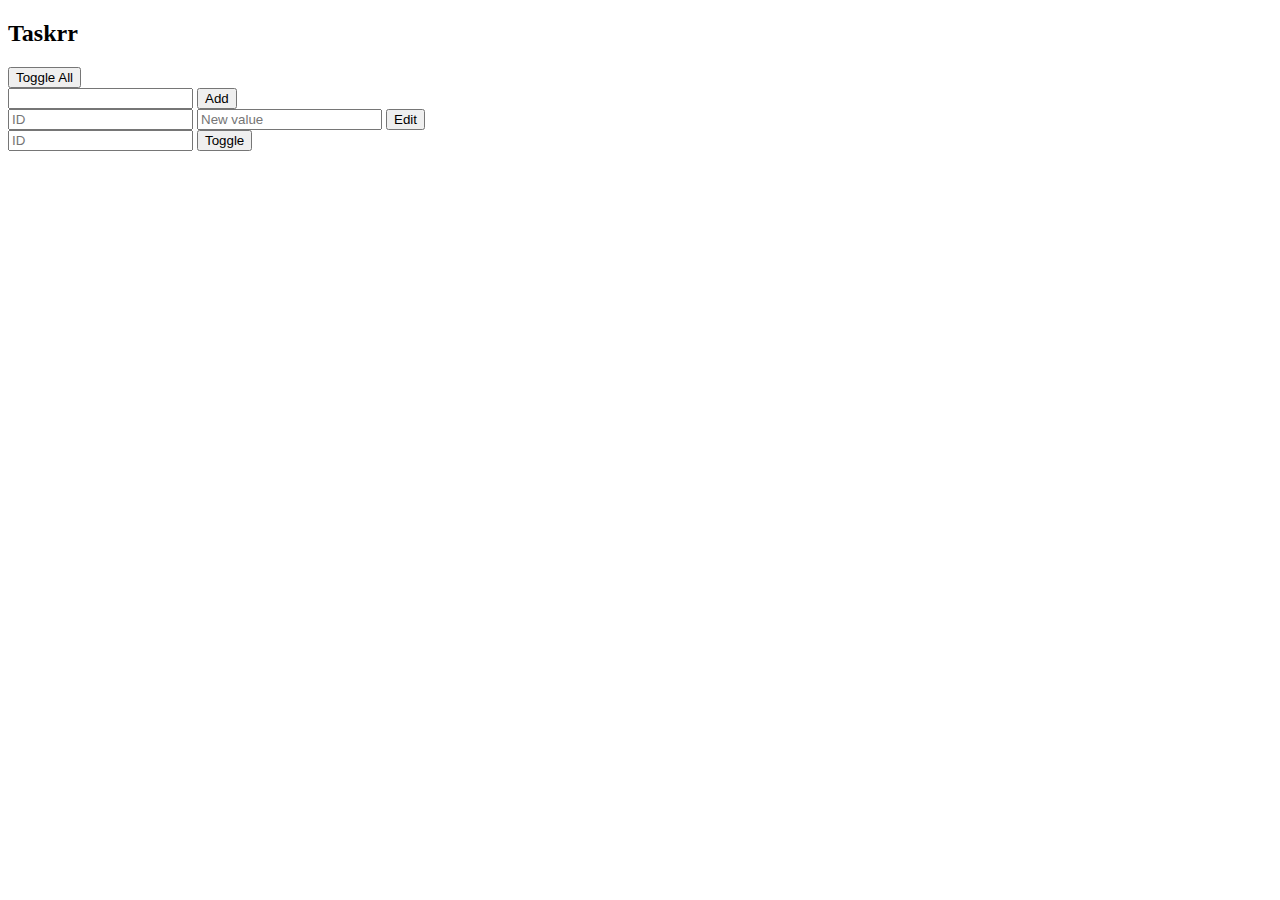
==== index.html @ 009e3085 "Add files via upload" ====
<!DOCTYPE html>
<html>
	<head>
		<title>taskrr</title>
	</head>
	<body>

		<h2>Taskrr</h2>
		<div>
			<button onclick="handlers.toggleAll()">Toggle All</button>
		</div>
		
		<div>
			<input type="text" id="addTodoText">
			<button onclick="handlers.addTodo()">Add</button>
		</div>

		<div>
			<input type="number" id="editPosition" placeholder="ID">
			<input type="text" id="editTodoText" placeholder="New value">
			<button onclick="handlers.editTodo()">Edit</button>
		</div>

		<div>
			<input type="number" id="togglePosition" placeholder="ID">
			<button onclick="handlers.toggleTodo()">Toggle</button>
		</div>

		<div>
			<ul>
			</ul>
		</div>


		<script src="script.js"></script> 
	</body>
</html>
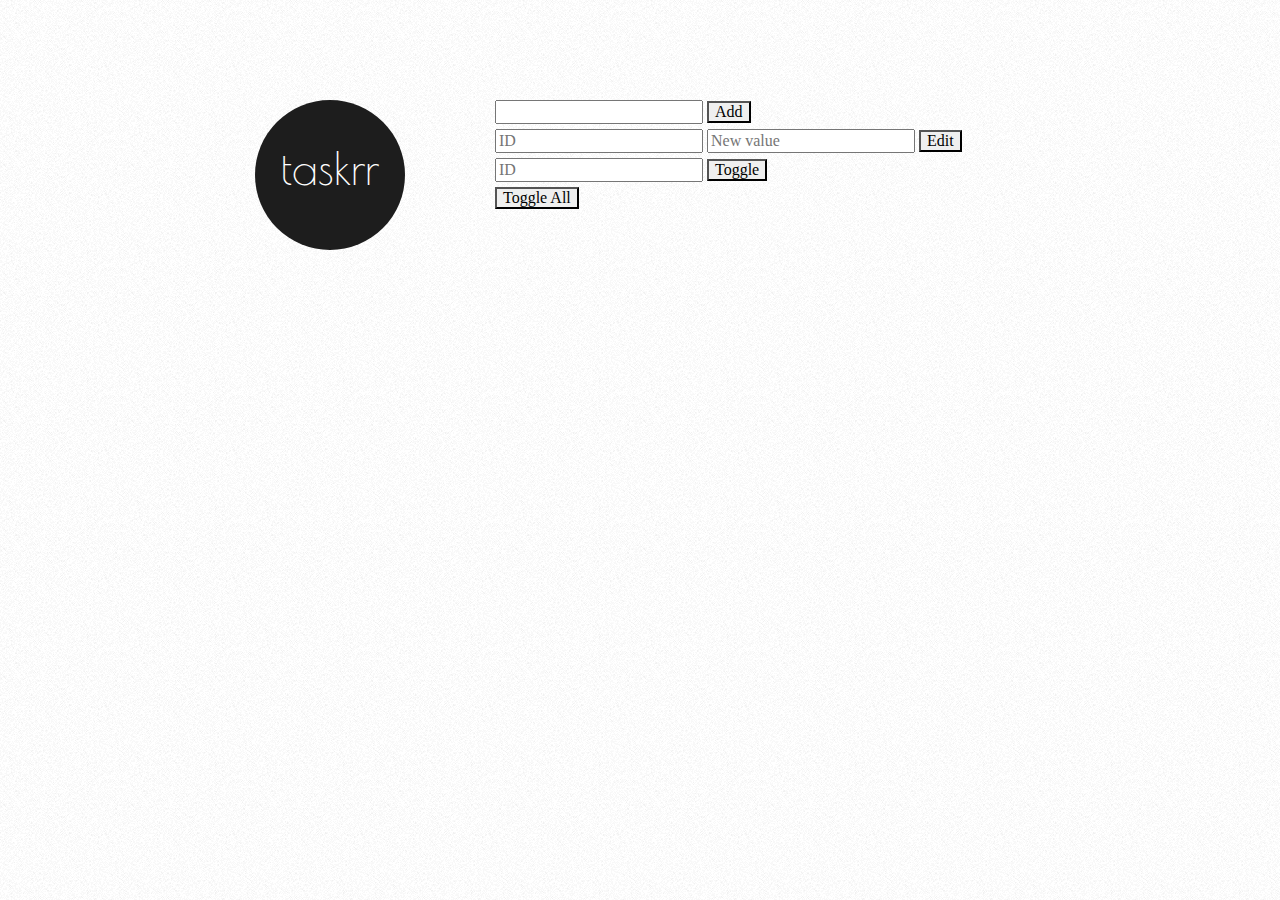
==== commit e9f5f515: "Improved index, added CSS" ====
--- a/index.html
+++ b/index.html
@@ -1,34 +1,47 @@
 <!DOCTYPE html>
 <html>
 	<head>
-		<title>taskrr</title>
+		<title>taskrr</title>	
+		<link rel="stylesheet" href="css/bootstrap.min.css" />
+		<link rel="stylesheet" href="css/style.css" />
+		<link rel="icon" type="image/ico" href="images/favico.ico"/>
+		<meta name="viewport" content="width=device-width, initial-scale=1, shrink-to-fit=no">
 	</head>
 	<body>
 
-		<h2>Taskrr</h2>
-		<div>
-			<button onclick="handlers.toggleAll()">Toggle All</button>
-		</div>
-		
-		<div>
-			<input type="text" id="addTodoText">
-			<button onclick="handlers.addTodo()">Add</button>
-		</div>
+		<div id="wrapper">
+			<div class="container">
+				<section id="sidebar">
+					<a href="index.html" id="logo">taskrr</a>
+				</section>
 
-		<div>
-			<input type="number" id="editPosition" placeholder="ID">
-			<input type="text" id="editTodoText" placeholder="New value">
-			<button onclick="handlers.editTodo()">Edit</button>
-		</div>
+				<section id="taskrr">
+					<div class="input">
+						<input type="text" id="addTodoText">
+						<button onclick="handlers.addTodo()">Add</button>
+					</div>
 
-		<div>
-			<input type="number" id="togglePosition" placeholder="ID">
-			<button onclick="handlers.toggleTodo()">Toggle</button>
-		</div>
+					<div class="input">
+						<input type="number" id="editPosition" placeholder="ID">
+						<input type="text" id="editTodoText" placeholder="New value">
+						<button onclick="handlers.editTodo()">Edit</button>
+					</div>
 
-		<div>
-			<ul>
-			</ul>
+					<div class="input">
+						<input type="number" id="togglePosition" placeholder="ID">
+						<button onclick="handlers.toggleTodo()">Toggle</button>
+					</div>
+
+					<div class="input">
+						<button onclick="handlers.toggleAll()">Toggle All</button>
+					</div>
+
+					<div>
+						<ul>
+						</ul>
+					</div>
+				</section>
+			</div>
 		</div>
 
 
--- a/css/style.css
+++ b/css/style.css
@@ -0,0 +1,186 @@
+@import url('https://fonts.googleapis.com/css?family=Poiret+One');
+
+/* Reset */
+
+html, body, div, span, applet, object, iframe,
+h1, h2, h3, h4, h5, h6, p, blockquote, pre,
+a, abbr, acronym, address, big, cite, code,
+del, dfn, em, img, ins, kbd, q, s, samp,
+small, strike, strong, sub, sup, tt, var,
+b, u, i, center,
+dl, dt, dd, ol, ul, li,
+fieldset, form, label, legend,
+table, caption, tbody, tfoot, thead, tr, th, td,
+article, aside, canvas, details, embed, 
+figure, figcaption, footer, header, hgroup, 
+menu, nav, output, ruby, section, summary,
+time, mark, audio, video {
+	margin: 0;
+	padding: 0;
+	border: 0;
+	font-size: 100%;
+	font: inherit;
+	vertical-align: baseline;
+}
+/* HTML5 display-role reset for older browsers */
+article, aside, details, figcaption, figure, 
+footer, header, hgroup, menu, nav, section {
+	display: block;
+}
+body {
+	line-height: 1;
+}
+ol, ul {
+	list-style: none;
+}
+blockquote, q {
+	quotes: none;
+}
+blockquote:before, blockquote:after,
+q:before, q:after {
+	content: '';
+	content: none;
+}
+table {
+	border-collapse: collapse;
+	border-spacing: 0;
+}
+
+/* Reset */
+
+body {
+	background-image: url("../images/bg01.png");
+	background-repeat: repeat;
+}
+
+#wrapper {
+	margin-top: 100px;
+	margin-left: auto;
+	margin-right: auto;
+}
+
+.container {
+	max-width: 950px;
+	border: 0px solid #000;	
+}
+
+h1 {
+    margin-top: 0;
+}
+
+#sidebar {
+	margin-right: 15px;
+	width: 300px;
+	height: 100%;
+	color: #444444;
+	float: left;
+}
+
+#taskrr {
+	float: left;
+}
+
+.deleteButton {
+	margin-left: 10px;
+}
+
+#logo {
+	font-family: 'Poiret One', cursive;
+	display: block;
+	width: 150px;
+	height: 150px;
+	border-radius: 75px;
+	font-size: 45px;
+	color: #fff;
+	line-height: 137px;
+	text-align: center;
+	text-decoration: none;
+	background: #1d1d1d;
+	font-weight: 400;
+	margin-left: auto;
+	margin-right: auto;
+	margin-bottom: 30px;
+	transition: all 150ms ease-in;
+}
+
+#logo:hover {
+	color: #ccc;
+	text-decoration: none;
+	background: #333;
+}
+
+.input {
+	margin-bottom: 5px;
+}
+
+.liClass {
+	margin-bottom: 5px;
+}
+
+.image img{
+	border-radius: 4px;
+	width: 100%;
+	height: auto;
+	display: block;
+}
+
+.row > * {
+	margin: 0 0 20px 0;
+	padding: 0 10px;
+}
+
+
+@media screen and (max-width: 1680px) {
+		.container img {
+
+		}
+	}
+
+@media screen and (max-width: 1500px) {
+	.container img {
+	
+	}
+}
+
+@media screen and (max-width: 1280px) {
+	.container img {
+	
+	}
+}
+
+@media screen and (max-width: 980px) {
+	.container img {
+	
+	}
+}
+
+@media screen and (max-width: 800px) {
+	#sidebar, #gallery {
+		float: none; 
+		width: 100%;
+		margin-bottom:20px;
+		margin-left: auto;
+		margin-right: auto;
+	}
+
+	#wrapper {
+		margin-top: 50px;
+	}
+
+	.description {
+		width: 220px;
+		margin-left: auto;
+		margin-right: auto;
+	}
+
+
+}
+
+
+@media screen and (max-width: 320px) {
+	.container img {
+		
+	}
+}
+
+
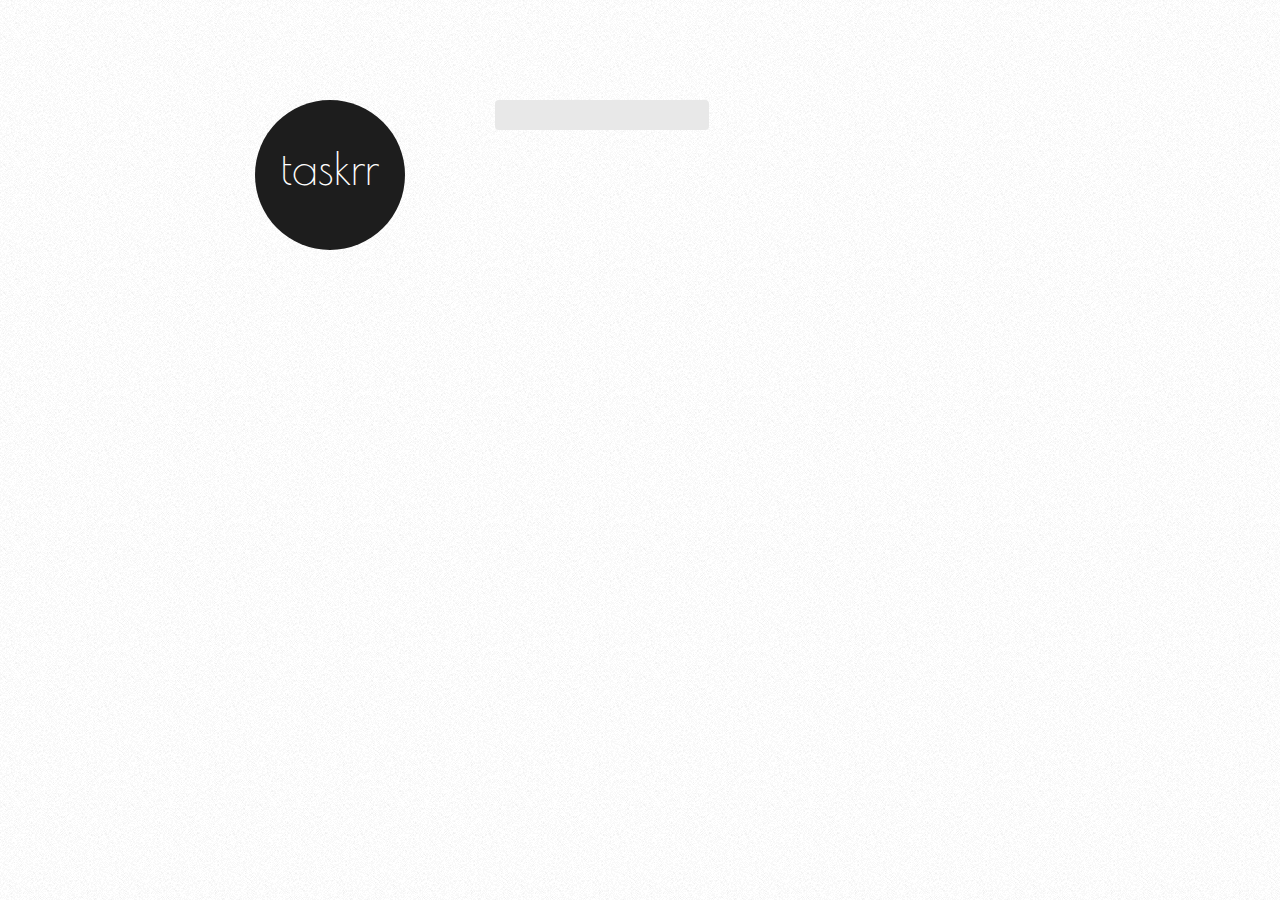
==== commit 6e5d0f56: "Added features, sexy looks" ====
--- a/index.html
+++ b/index.html
@@ -3,6 +3,7 @@
 	<head>
 		<title>taskrr</title>	
 		<link rel="stylesheet" href="css/bootstrap.min.css" />
+		<link rel="stylesheet" href="https://use.fontawesome.com/releases/v5.1.1/css/all.css" integrity="sha384-O8whS3fhG2OnA5Kas0Y9l3cfpmYjapjI0E4theH4iuMD+pLhbf6JI0jIMfYcK3yZ" crossorigin="anonymous">
 		<link rel="stylesheet" href="css/style.css" />
 		<link rel="icon" type="image/ico" href="images/favico.ico"/>
 		<meta name="viewport" content="width=device-width, initial-scale=1, shrink-to-fit=no">
@@ -18,23 +19,12 @@
 				<section id="taskrr">
 					<div class="input">
 						<input type="text" id="addTodoText">
-						<button onclick="handlers.addTodo()">Add</button>
+						<i class="fas fa-plus" onclick="handlers.addTodo()"></i>
 					</div>
 
-					<div class="input">
-						<input type="number" id="editPosition" placeholder="ID">
-						<input type="text" id="editTodoText" placeholder="New value">
-						<button onclick="handlers.editTodo()">Edit</button>
-					</div>
-
-					<div class="input">
-						<input type="number" id="togglePosition" placeholder="ID">
-						<button onclick="handlers.toggleTodo()">Toggle</button>
-					</div>
-
-					<div class="input">
+<!-- 					<div class="input">
 						<button onclick="handlers.toggleAll()">Toggle All</button>
-					</div>
+					</div> -->
 
 					<div>
 						<ul>
--- a/css/style.css
+++ b/css/style.css
@@ -50,6 +50,7 @@
 
 body {
 	background-image: url("../images/bg01.png");
+	/*background-color: #7B7B7B;*/
 	background-repeat: repeat;
 }
 
@@ -78,10 +79,6 @@
 
 #taskrr {
 	float: left;
-}
-
-.deleteButton {
-	margin-left: 10px;
 }
 
 #logo {
@@ -113,8 +110,180 @@
 	margin-bottom: 5px;
 }
 
+#addTodoText {
+	height: 30px;
+	border: 0px solid red;
+	background-color: #E8E8E8;
+	border-radius: 4px;
+	padding: 12px 7px;	
+}
+
+.fa-plus {
+	vertical-align: middle;
+	font-size: 20px;
+	color: #28CA00;
+}
+
+.fa-plus:hover {
+	font-size: 20px;
+	color: #31F900;
+}
+
+#addTodoText:focus {
+	outline-width: 0;
+}
+
 .liClass {
-	margin-bottom: 5px;
+	width: 400px;
+	height: 40px;
+	line-height: 40px;
+}
+
+.liClass:hover {
+	background-color: #EDEDED;
+	border-radius: 5px;
+}
+
+.liClassCompleted {
+	width: 400px;
+	height: 40px;
+	text-decoration: line-through;
+	color: #A7A7A7;
+	line-height: 40px;
+}
+
+.liClassCompleted:hover {
+	background-color: #EDEDED;
+	border-radius: 5px;
+}
+
+.deleteButton {
+	float: right;
+	margin-left: 5px;
+}
+
+.fa-edit {
+	display: none;
+	line-height: 40px;
+	font-size: 17px;
+	float: right;
+	color: #0083D3;	
+}
+
+.fa-edit:hover {
+	float: right;
+	color: #00B6FF;	
+}
+
+.liClass:hover > .fa-edit {
+	display: inline;
+}
+
+.liClass:hover > .fa-times {
+	display: inline;
+}
+
+.liClass:hover > .fa-edit {
+	display: inline;
+}
+
+.liClassCompleted:hover > .fa-times {
+	display: inline;
+}
+
+.fa-times {
+	display: none;
+	line-height: 40px;
+	font-size: 23px;
+	float: right;
+	margin-left: 5px;
+	margin-right: 10px;
+	color: #B40000;
+}
+
+.fa-times:hover {
+	float: right;
+	margin-left: 5px;
+	color: #FF0000;
+}
+
+.fa-check {
+	float: left;
+	margin-left: 5px;
+	line-height: 40px;
+	font-size: 20px;
+	color: #28CA00;
+}
+
+.fa-check:hover {
+	color: #31F900;
+}
+
+.editButton {
+	margin-left: 10px;
+}
+
+.editTextInput {
+	margin-top: 5px;
+	margin-left: 26px;
+	float: left;
+	height: 30px;
+	border: 0px solid red;
+	background-color: #D2D2D2;
+	border-radius: 4px;
+	padding: 12px 7px;
+	outline-width: 0;
+}
+
+.confirmEditButton {
+	margin-left: 5px;
+	float: left;
+}
+
+.checkboxInput {
+	position: relative;
+	float: left;
+	margin-right: 5px;
+	margin-left: 10px;
+	margin-top: 13px;
+	opacity: 0;
+	z-index: 999;
+	/*display: none;*/
+}
+
+.fa-circle {
+	color: #A7A7A7;
+	font-size: 20px;
+	position: relative;
+	float: left;
+	margin-right: 5px;
+	margin-top: 10px;
+	margin-left: -20px;
+	z-index: 900;
+}
+
+.fa-check-circle {
+	color: #28CA00;
+	font-size: 20px;
+	position: relative;
+	margin-right: 5px;
+	margin-left: -20px;
+	float: left;
+	display: none;
+	z-index: 900;
+}
+
+input[type=checkbox]:checked ~ .fa-check-circle{
+	display: inline-block;
+	margin-top: 10px;
+}
+
+input[type=checkbox]:checked ~ .fa-circle{
+	display: none;
+}
+
+input[type=checkbox]{
+	transform: scale(3);
 }
 
 .image img{
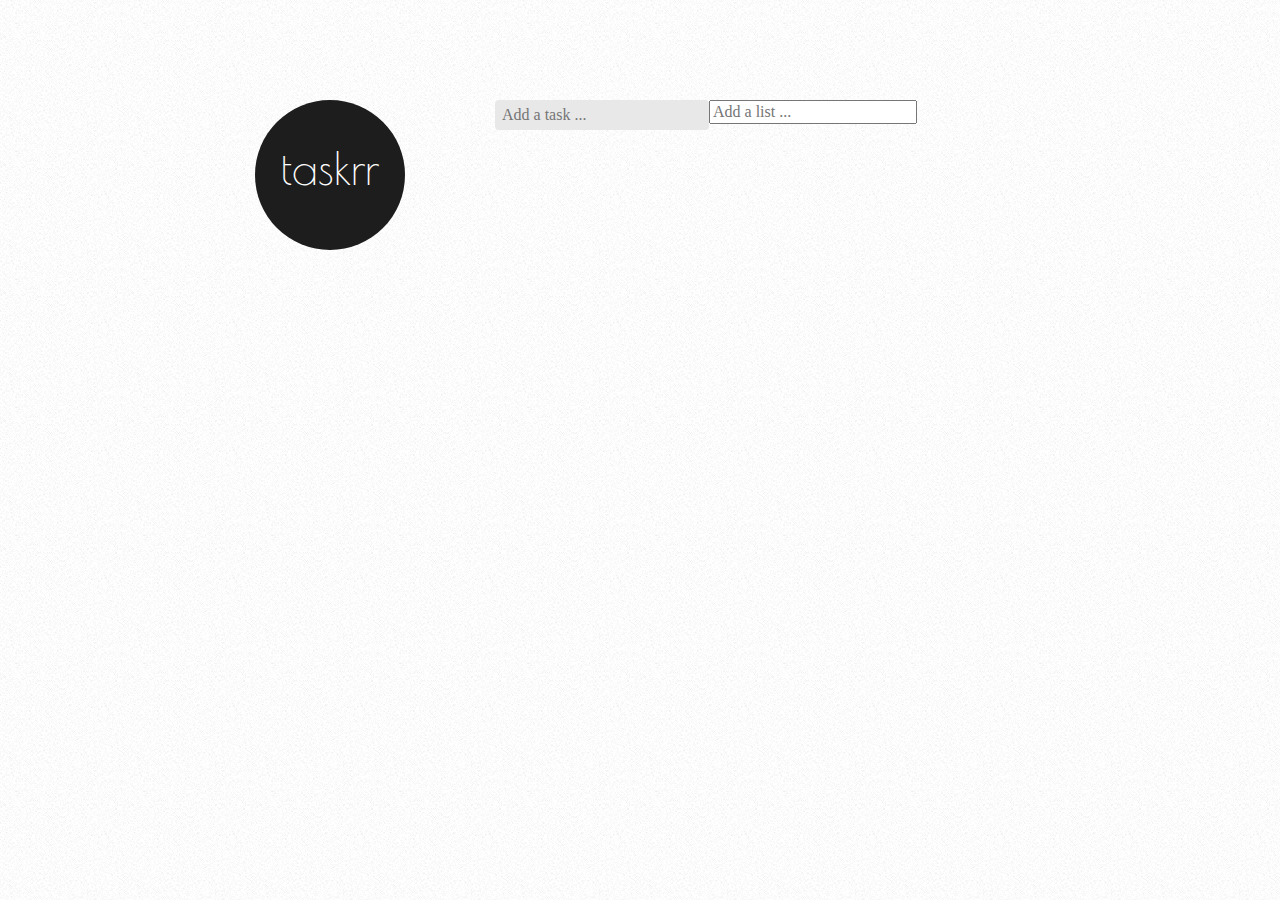
==== commit 916126e2: "Add files via upload" ====
--- a/index.html
+++ b/index.html
@@ -16,21 +16,30 @@
 					<a href="index.html" id="logo">taskrr</a>
 				</section>
 
+
+
 				<section id="taskrr">
 					<div class="input">
-						<input type="text" id="addTodoText">
+						<input type="text" id="addTodoText" placeholder="Add a task ...">
 						<i class="fas fa-plus" onclick="handlers.addTodo()"></i>
 					</div>
 
-<!-- 					<div class="input">
-						<button onclick="handlers.toggleAll()">Toggle All</button>
-					</div> -->
+					<div>
+						<ul id="notcompleted" class="todoUl"></ul>
+					</div>
 
 					<div>
-						<ul>
-						</ul>
+						<ul id="completed" class="todoUl"></ul>
 					</div>
 				</section>
+
+				<section id="lists">
+					<div class="input">
+						<input type="text" id="addListText" maxlength="40" placeholder="Add a list ...">
+						<i class="fas fa-plus" onclick="handlers.addList()"></i>
+					</div>
+					<ul class="listsUl"></ul>
+				</section>	
 			</div>
 		</div>
 
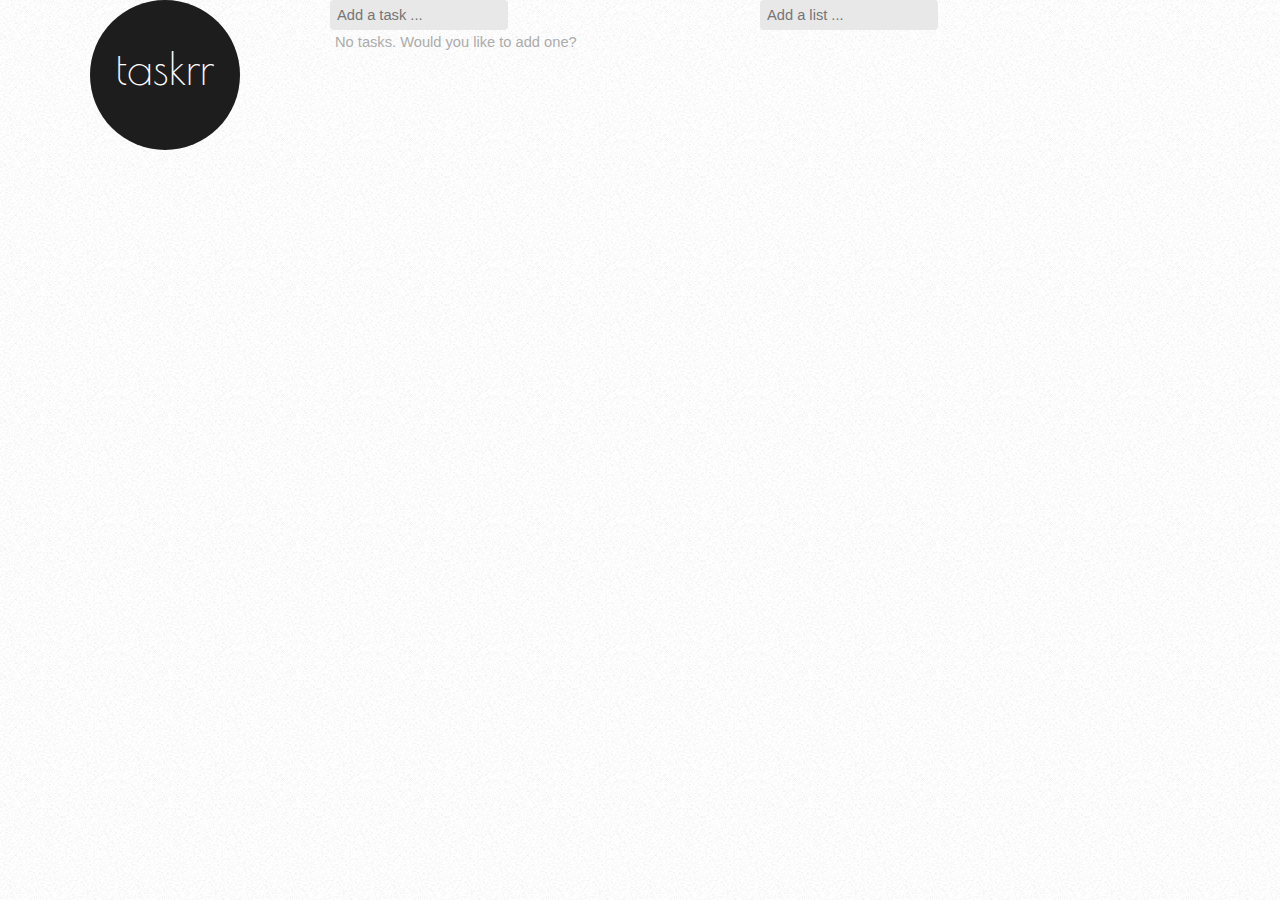
==== commit 71fd6594: "Add files via upload" ====
--- a/index.html
+++ b/index.html
@@ -9,40 +9,24 @@
 		<meta name="viewport" content="width=device-width, initial-scale=1, shrink-to-fit=no">
 	</head>
 	<body>
+		<div class="container">
+			<section id="sidebar">
+				<a href="index.html" id="logo">taskrr</a>
+			</section>
 
-		<div id="wrapper">
-			<div class="container">
-				<section id="sidebar">
-					<a href="index.html" id="logo">taskrr</a>
-				</section>
+			<section id="taskrr">
+				<input type="text" id="addTodoText" placeholder="Add a task ...">
+				<i class="fas fa-plus" onclick="handlers.addTodo()"></i>
+				<ul id="notcompleted" class="todoUl"></ul>
+				<ul id="completed" class="todoUl"></ul>
+			</section>
 
-
-
-				<section id="taskrr">
-					<div class="input">
-						<input type="text" id="addTodoText" placeholder="Add a task ...">
-						<i class="fas fa-plus" onclick="handlers.addTodo()"></i>
-					</div>
-
-					<div>
-						<ul id="notcompleted" class="todoUl"></ul>
-					</div>
-
-					<div>
-						<ul id="completed" class="todoUl"></ul>
-					</div>
-				</section>
-
-				<section id="lists">
-					<div class="input">
-						<input type="text" id="addListText" maxlength="40" placeholder="Add a list ...">
-						<i class="fas fa-plus" onclick="handlers.addList()"></i>
-					</div>
-					<ul class="listsUl"></ul>
-				</section>	
-			</div>
+			<section id="lists">
+				<input type="text" id="addListText" maxlength="40" placeholder="Add a list ...">
+				<i class="fas fa-plus" onclick="handlers.addList()"></i>
+				<ul class="listsUl"></ul>
+			</section>	
 		</div>
-
 
 		<script src="script.js"></script> 
 	</body>
--- a/css/style.css
+++ b/css/style.css
@@ -50,8 +50,9 @@
 
 body {
 	background-image: url("../images/bg01.png");
-	/*background-color: #7B7B7B;*/
 	background-repeat: repeat;
+	font-family: 'Helvetica', 'Arial', sans-serif;
+    font-size: 11pt;
 }
 
 #wrapper {
@@ -61,7 +62,7 @@
 }
 
 .container {
-	max-width: 950px;
+	max-width: 1350px;
 	border: 0px solid #000;	
 }
 
@@ -79,6 +80,7 @@
 
 #taskrr {
 	float: left;
+	width: 400px;
 }
 
 #logo {
@@ -118,6 +120,22 @@
 	padding: 12px 7px;	
 }
 
+#addTodoText:focus {
+	outline-width: 0;
+}
+
+#addListText {
+	height: 30px;
+	border: 0px solid red;
+	background-color: #E8E8E8;
+	border-radius: 4px;
+	padding: 12px 7px;	
+}
+
+#addListText:focus {
+	outline-width: 0;
+}
+
 .fa-plus {
 	vertical-align: middle;
 	font-size: 20px;
@@ -129,19 +147,19 @@
 	color: #31F900;
 }
 
-#addTodoText:focus {
-	outline-width: 0;
-}
 
 .liClass {
 	width: 400px;
 	height: 40px;
 	line-height: 40px;
+	border-bottom: 1px solid #EAEAEA;
+	/*position: relative;*/
 }
 
 .liClass:hover {
 	background-color: #EDEDED;
 	border-radius: 5px;
+	cursor: pointer;
 }
 
 .liClassCompleted {
@@ -150,11 +168,76 @@
 	text-decoration: line-through;
 	color: #A7A7A7;
 	line-height: 40px;
+	position: relative;
 }
 
 .liClassCompleted:hover {
 	background-color: #EDEDED;
 	border-radius: 5px;
+	cursor: pointer;
+}
+
+.liClassLongText {
+	width: 400px;
+	padding-left: 40px;
+	padding-right: 50px;
+	line-height: 25px;
+	padding-top: 5px;
+	padding-bottom: 5px;
+	word-wrap: break-word;
+	overflow-wrap: break-word;
+}
+
+.liClassLongText:hover {
+	background-color: #EDEDED;
+	border-radius: 5px;
+}
+
+.liClassCompletedLongText {
+	width: 400px;
+	padding-left: 40px;
+	padding-right: 50px;
+	padding-top: 5px;
+	padding-bottom: 5px;
+	text-decoration: line-through;
+	color: #A7A7A7;
+	line-height: 25px;
+	word-wrap: break-word;
+	overflow-wrap: break-word;
+}
+
+.liClassCompletedLongText:hover {
+	background-color: #EDEDED;
+	border-radius: 5px;
+}
+
+#lists {
+	float: left;
+	margin-left: 30px;
+}
+
+.listsUl .editTextInput {
+	margin-left: -7px;
+}
+
+.listsLiClass {
+	padding-left: 20px;
+	width: 400px;
+	height: 40px;
+	line-height: 40px;
+	border-bottom: 1px solid #EAEAEA;
+}
+
+.listsLiClass:hover, .active {
+	background-color: #EDEDED;
+	border-radius: 5px;
+	cursor: pointer;
+}
+
+.noTasks {
+	color: #ACACAC;
+	padding: 5px 0 0 5px;
+	cursor: pointer;
 }
 
 .deleteButton {
@@ -165,7 +248,7 @@
 .fa-edit {
 	display: none;
 	line-height: 40px;
-	font-size: 17px;
+	font-size: 18px;
 	float: right;
 	color: #0083D3;	
 }
@@ -180,6 +263,14 @@
 }
 
 .liClass:hover > .fa-times {
+	display: inline;
+}
+
+.listsLiClass:hover > .fa-edit {
+	display: inline;
+}
+
+.listsLiClass:hover > .fa-times {
 	display: inline;
 }
 
@@ -248,7 +339,9 @@
 	margin-top: 13px;
 	opacity: 0;
 	z-index: 999;
-	/*display: none;*/
+/*	position: absolute; 
+	left: -30px; 
+	top: 0;*/
 }
 
 .fa-circle {
@@ -260,6 +353,9 @@
 	margin-top: 10px;
 	margin-left: -20px;
 	z-index: 900;
+/*	position: absolute; 
+	left: 0px; 
+	top: 0;*/
 }
 
 .fa-check-circle {
@@ -271,6 +367,9 @@
 	float: left;
 	display: none;
 	z-index: 900;
+/*	position: absolute; 
+	left: 0px; 
+	top: 0;*/
 }
 
 input[type=checkbox]:checked ~ .fa-check-circle{
@@ -299,50 +398,24 @@
 }
 
 
-@media screen and (max-width: 1680px) {
-		.container img {
-
-		}
-	}
-
-@media screen and (max-width: 1500px) {
-	.container img {
-	
-	}
-}
-
-@media screen and (max-width: 1280px) {
-	.container img {
-	
-	}
-}
-
-@media screen and (max-width: 980px) {
-	.container img {
-	
-	}
-}
-
 @media screen and (max-width: 800px) {
-	#sidebar, #gallery {
+	#sidebar {
 		float: none; 
-		width: 100%;
+		width: 200px;
 		margin-bottom:20px;
 		margin-left: auto;
 		margin-right: auto;
 	}
 
+	#taskrr {
+		float: none;
+		margin-left: auto;
+		margin-right: auto;		
+	}
+
 	#wrapper {
 		margin-top: 50px;
 	}
-
-	.description {
-		width: 220px;
-		margin-left: auto;
-		margin-right: auto;
-	}
-
-
 }
 
 
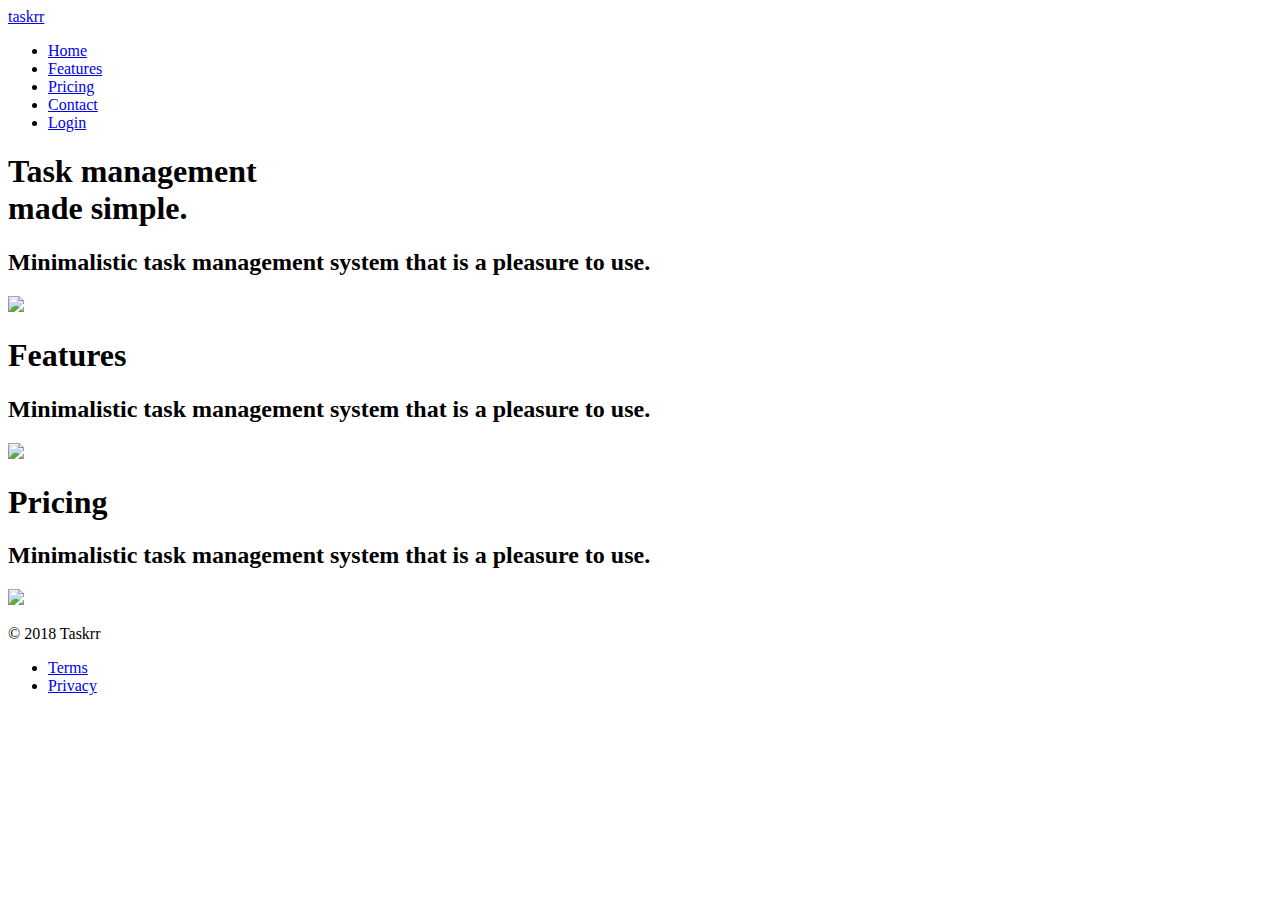
==== commit 7dab5253: "New landing page" ====
--- a/index.html
+++ b/index.html
@@ -2,32 +2,59 @@
 <html>
 	<head>
 		<title>taskrr</title>	
-		<link rel="stylesheet" href="css/bootstrap.min.css" />
 		<link rel="stylesheet" href="https://use.fontawesome.com/releases/v5.1.1/css/all.css" integrity="sha384-O8whS3fhG2OnA5Kas0Y9l3cfpmYjapjI0E4theH4iuMD+pLhbf6JI0jIMfYcK3yZ" crossorigin="anonymous">
-		<link rel="stylesheet" href="css/style.css" />
+		<link rel="stylesheet" href="css/landing.css" />
 		<link rel="icon" type="image/ico" href="images/favico.ico"/>
-		<meta name="viewport" content="width=device-width, initial-scale=1, shrink-to-fit=no">
+		<meta name="viewport" content="width=device-width, initial-scale=1">
 	</head>
 	<body>
 		<div class="container">
-			<section id="sidebar">
-				<a href="index.html" id="logo">taskrr</a>
+			<header>
+				<nav>
+					<div id="logo"><a href="taskrr.html">taskrr</a></div>
+					<ul>
+						<li><a href="#">Home</a></li>
+						<li><a href="#features">Features</a></li>
+						<li><a href="#pricing">Pricing</a></li>
+						<li><a href="#">Contact</a></li>
+						<li><a href="#">Login</a></li>
+					</ul>
+				</nav>
+			</header>
+
+			<section class="first">
+				<span class="intro">
+					<h1><a id="home">Task management</a><br /> 
+					made simple.</h1>
+					<h2>Minimalistic task management system that is a pleasure to use.</h2>
+				</span>
+				<img src="images/third.svg" />
 			</section>
 
-			<section id="taskrr">
-				<input type="text" id="addTodoText" placeholder="Add a task ...">
-				<i class="fas fa-plus" onclick="handlers.addTodo()"></i>
-				<ul id="notcompleted" class="todoUl"></ul>
-				<ul id="completed" class="todoUl"></ul>
+			<section class="second">
+				<span class="intro">
+					<h1><a id="features">Features</a></h1>
+					<h2>Minimalistic task management system that is a pleasure to use.</h2>
+				</span>
+				<img src="images/intro.svg" />
 			</section>
 
-			<section id="lists">
-				<input type="text" id="addListText" maxlength="40" placeholder="Add a list ...">
-				<i class="fas fa-plus" onclick="handlers.addList()"></i>
-				<ul class="listsUl"></ul>
-			</section>	
+			<section class="first">
+				<span class="intro">
+					<h1><a id="pricing">Pricing</a></h1>
+					<h2>Minimalistic task management system that is a pleasure to use.</h2>
+				</span>
+				<img src="images/second.svg" />
+			</section>
 		</div>
 
-		<script src="script.js"></script> 
+		<footer class="footer">
+			<p>© 2018 Taskrr<p>
+			<ul>
+				<li><a href="#">Terms</a></li>
+				<li><a href="#">Privacy</a></li>
+			</ul>
+		</footer>
+		
 	</body>
 </html>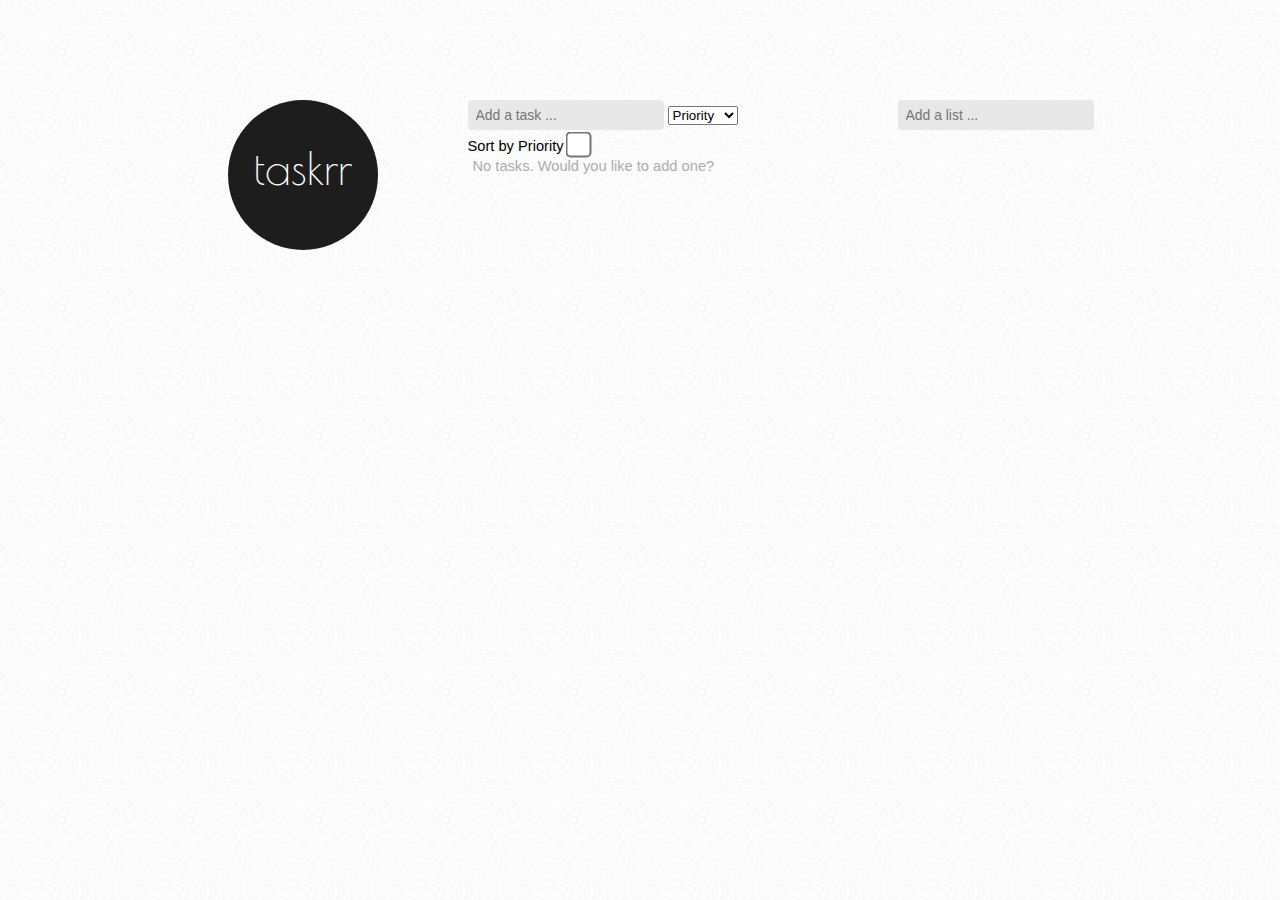
==== commit 69eca470: "Rename taskrr.html to index.html" ====
--- a/index.html
+++ b/index.html
@@ -3,58 +3,56 @@
 	<head>
 		<title>taskrr</title>	
 		<link rel="stylesheet" href="https://use.fontawesome.com/releases/v5.1.1/css/all.css" integrity="sha384-O8whS3fhG2OnA5Kas0Y9l3cfpmYjapjI0E4theH4iuMD+pLhbf6JI0jIMfYcK3yZ" crossorigin="anonymous">
-		<link rel="stylesheet" href="css/landing.css" />
+		<link rel="stylesheet" href="css/style.css" />
 		<link rel="icon" type="image/ico" href="images/favico.ico"/>
-		<meta name="viewport" content="width=device-width, initial-scale=1">
+		<meta name="viewport" content="width=device-width, initial-scale=1, shrink-to-fit=no">
 	</head>
 	<body>
+		<section id="sidebar">
+				<a href="#" id="logo">taskrr</a>
+		</section>
 		<div class="container">
-			<header>
-				<nav>
-					<div id="logo"><a href="taskrr.html">taskrr</a></div>
-					<ul>
-						<li><a href="#">Home</a></li>
-						<li><a href="#features">Features</a></li>
-						<li><a href="#pricing">Pricing</a></li>
-						<li><a href="#">Contact</a></li>
-						<li><a href="#">Login</a></li>
-					</ul>
-				</nav>
-			</header>
+			<section id="taskrr">
+				<input type="text" id="addTodoText" placeholder="Add a task ...">
+				<select id="priority">
+					<option value="0">Priority</option>
+					<option value="1">Low</option>
+					<option value="2">Medium</option>
+					<option value="3">High</option>
+				</select>
+				<i class="fas fa-plus" onclick="handlers.addTodo()"></i><br />
+				<label for="prioritycheckbox">Sort by Priority</label>
+					<input type="checkbox" id="priorityCheckbox">
+				<ul id="notcompleted" class="todoUl"></ul>
+				<ul id="completed" class="todoUl"></ul>
 
-			<section class="first">
-				<span class="intro">
-					<h1><a id="home">Task management</a><br /> 
-					made simple.</h1>
-					<h2>Minimalistic task management system that is a pleasure to use.</h2>
-				</span>
-				<img src="images/third.svg" />
 			</section>
 
-			<section class="second">
-				<span class="intro">
-					<h1><a id="features">Features</a></h1>
-					<h2>Minimalistic task management system that is a pleasure to use.</h2>
-				</span>
-				<img src="images/intro.svg" />
-			</section>
-
-			<section class="first">
-				<span class="intro">
-					<h1><a id="pricing">Pricing</a></h1>
-					<h2>Minimalistic task management system that is a pleasure to use.</h2>
-				</span>
-				<img src="images/second.svg" />
-			</section>
+			<section id="lists">
+				<input type="text" id="addListText" maxlength="40" placeholder="Add a list ...">
+				<i class="fas fa-plus" onclick="handlers.addList()"></i>
+				<ul class="listsUl"></ul>
+			</section>	
 		</div>
 
-		<footer class="footer">
-			<p>© 2018 Taskrr<p>
-			<ul>
-				<li><a href="#">Terms</a></li>
-				<li><a href="#">Privacy</a></li>
-			</ul>
-		</footer>
-		
+		<script src="script.js"></script> 
+<!-- 		<script src="Sortable.min.js"></script>
+		<script>
+			var list = document.getElementById("notcompleted");
+			Sortable.create(list, {
+				group: 'localStorage',
+				store: {
+			      get: function (sortable) {
+			        var order = localStorage.getItem(sortable.options.group);
+			        return order ? order.split('|') : [];
+			      },
+			      set: function (sortable) {
+			        var order = sortable.toArray();
+			        localStorage.setItem(sortable.options.group, order.join('|'));
+			      }
+			    }    
+			  });
+
+		</script> -->
 	</body>
-</html>+</html>
--- a/css/style.css
+++ b/css/style.css
@@ -0,0 +1,381 @@
+@import url('https://fonts.googleapis.com/css?family=Poiret+One');
+
+/* Reset */
+
+html, body, div, span, applet, object, iframe,
+h1, h2, h3, h4, h5, h6, p, blockquote, pre,
+a, abbr, acronym, address, big, cite, code,
+del, dfn, em, img, ins, kbd, q, s, samp,
+small, strike, strong, sub, sup, tt, var,
+b, u, i, center,
+dl, dt, dd, ol, ul, li,
+fieldset, form, label, legend,
+table, caption, tbody, tfoot, thead, tr, th, td,
+article, aside, canvas, details, embed, 
+figure, figcaption, footer, header, hgroup, 
+menu, nav, output, ruby, section, summary,
+time, mark, audio, video {
+	margin: 0;
+	padding: 0;
+	border: 0;
+	font-size: 100%;
+	font: inherit;
+	vertical-align: baseline;
+}
+/* HTML5 display-role reset for older browsers */
+article, aside, details, figcaption, figure, 
+footer, header, hgroup, menu, nav, section {
+	display: block;
+}
+body {
+	line-height: 1;
+}
+ol, ul {
+	list-style: none;
+}
+blockquote, q {
+	quotes: none;
+}
+blockquote:before, blockquote:after,
+q:before, q:after {
+	content: '';
+	content: none;
+}
+table {
+	border-collapse: collapse;
+	border-spacing: 0;
+}
+
+/* End Reset */
+
+body {
+	display: flex;
+	justify-content: center;
+	flex-wrap: wrap;
+
+	background-image: url("../images/bg01.png");
+	background-repeat: repeat;
+	font-family: 'Helvetica', 'Arial', sans-serif;
+    font-size: 11pt;
+    width: calc(100vw - 34px);
+}
+
+.container {
+	display: flex;
+	flex-wrap: wrap;
+	margin-top: 100px;
+	max-width: 1350px;
+	border: 0px solid #000;	
+}
+
+#sidebar {
+	margin-top: 100px;
+	margin-right: 15px;
+	float: left;
+	width: 300px;
+	height: 100%;
+	color: #444444;
+}
+
+#logo {
+	margin: 0 auto 30px auto;
+	width: 150px;
+	height: 150px;
+	display: block;
+	border-radius: 75px;
+	line-height: 137px;
+	font-family: 'Poiret One', cursive;
+	font-size: 45px;
+	font-weight: 400;
+	text-align: center;
+	text-decoration: none;
+	color: #fff;
+	background: #1d1d1d;
+	transition: all 150ms ease-in;
+}
+
+#logo:hover {
+	color: #ccc;
+	text-decoration: none;
+	background: #333;
+}
+
+#addTodoText, 
+#addListText {
+	margin-bottom: 5px;
+	padding: 0 8px 0 8px;
+	height: 30px;
+	border: 0px solid red;
+	border-radius: 4px;
+	background-color: #E8E8E8;
+	font-size: 0.95em;
+}
+
+#addTodoText:focus, 
+#addListText:focus {
+	outline-width: 0;
+}
+
+#taskrr {
+	float: left;
+	width: 400px;
+	margin: 0 30px 20px 0;
+}
+
+.liClass {
+	display: block;
+	width: 400px;
+	height: auto;
+	padding: 2px 0 10px 0;
+	/*margin: 0 0 20px 0;*/
+	overflow-wrap: break-word;
+	border-bottom: 1px solid #EAEAEA;
+}
+
+
+.listsLiClass {
+	width: 400px;
+	height: 40px;
+	line-height: 40px;
+	border-bottom: 1px solid #EAEAEA;
+	overflow-wrap: break-word;
+}
+
+.listsLiClass {
+	padding-left: 20px;
+}
+
+.liClass:hover, 
+.liClassCompleted:hover,
+.listsLiClass:hover {
+
+	background-color: #EDEDED;
+	cursor: pointer;
+}
+
+.liClassCompleted {
+	/*display: inline-block;*/
+	width: 400px;
+	height: 100%;
+	padding: 2px 0 10px 0;
+	line-height: 40px;
+	overflow-wrap: break-word;
+	text-decoration: line-through;
+	border-bottom: 1px solid #EAEAEA;
+	color: #A7A7A7;
+}
+
+#lists {
+	float: left;
+}
+
+.listsUl .editTextInput {
+	margin-left: -7px;
+}
+
+.active {
+	padding-left: 15px;
+	border-left: 5px solid #CFCFCF;
+	background-color: #EDEDED;
+	cursor: pointer;  
+}
+
+.noTasks {
+	padding: 5px 0 0 5px;
+	color: #ACACAC;
+	cursor: pointer;
+}
+
+.fa-plus {
+	vertical-align: middle;
+	font-size: 20px;
+	color: #28CA00;
+}
+
+.fa-plus:hover {
+	font-size: 20px;
+	color: #31F900;
+}
+
+.fa-edit {
+	float: right;
+	display: none;
+	line-height: 40px;
+	font-size: 18px;
+	color: #0083D3;	
+}
+
+.fa-edit:hover {
+	color: #00B6FF;	
+}
+
+.liClass:hover > .fa-edit {
+	display: inline;
+}
+
+.liClass:hover > .fa-times {
+	display: inline;
+}
+
+.listsLiClass:hover > .fa-edit {
+	display: inline;
+}
+
+.listsLiClass:hover > .fa-times {
+	display: inline;
+}
+
+.liClassCompleted:hover > .fa-times {
+	display: inline;
+}
+
+.fa-times {
+	display: none;
+	float: right;
+	margin: 0 10px 0 5px;
+	line-height: 40px;
+	font-size: 23px;
+	color: #B40000;
+}
+
+.fa-times:hover {
+	color: #FF0000;
+}
+
+.fa-check {
+	float: right;
+	margin-right: 25px;
+	line-height: 40px;
+	font-size: 20px;
+	color: #28CA00;
+}
+
+.fa-check:hover {
+	color: #31F900;
+}
+
+.editTextInput {
+	margin: 5px 0 0 26px;
+	padding: 4px 8px;
+	font-size: 1em;
+	border-radius: 3px;
+	background-color: #DEDEDE;
+	width: 320px;
+	height: 20px;
+	outline-width: 0;
+	box-sizing: border-box;
+	resize: vertical;
+	font-family: 'Helvetica', 'Arial', sans-serif;
+}
+
+.confirmEditButton {
+	float: left;
+	margin-left: 5px;
+}
+
+.checkboxInput {
+	float: left;
+	position: relative;
+	margin: 13px 5px 0 10px;
+	opacity: 0;
+	z-index: 999;
+}
+
+.fa-circle {
+	float: left;
+	margin: 10px 7px 0 -20px;
+	font-size: 20px;
+	color: #A7A7A7;
+	z-index: 900;
+}
+
+.todoText {
+	margin-top: 10px;
+	line-height: 20px;
+	padding-left: 35px;
+	padding-right: 55px;
+	/*border-bottom: 1px solid #EAEAEA;*/
+	/*text-align: justify;*/
+}
+
+.todoText:hover {
+	background-color: #EDEDED;
+}
+
+.fa-check-circle {
+	display: none;
+	float: left;
+	margin: 0 7px 0 -20px;
+	font-size: 20px;
+	color: #28CA00;
+	z-index: 900;
+}
+
+.highPriority {
+	border-left: 5px solid red;
+}
+
+.mediumPriority {
+	border-left: 5px solid orange;
+}
+
+.lowPriority {
+	border-left: 5px solid yellow;
+}
+
+.noPriority {
+	border-left: 5px solid rgb(0, 0, 0, 0);
+}
+
+input[type=checkbox]:hover ~ .todoText {
+	background-color: #EDEDED;
+}
+
+input[type=checkbox]:checked ~ .fa-check-circle {
+	display: inline-block;
+	margin-top: 10px;
+}
+
+input[type=checkbox]:checked ~ .fa-circle {
+	display: none;
+}
+
+input[type=checkbox] {
+	transform: scale(3);
+}
+
+#priorityCheckbox {
+	transform: scale(2);
+
+}
+
+@media screen and (max-width: 1000px) {
+	#sidebar {
+		float: none; 
+		width: 200px;
+		margin: 50px 0 -10px 0;
+		margin-left: auto;
+		margin-right: auto;
+	}
+
+	#taskrr {
+		display: block;
+		float: none;
+		margin-left: auto;
+		margin-right: auto;		
+	}
+
+	#lists {
+		display: block;
+		float: none;
+		margin-left: auto;
+		margin-right: auto;	
+	}
+
+	.container {
+		margin-top: 50px;
+	}
+}
+
+
+
